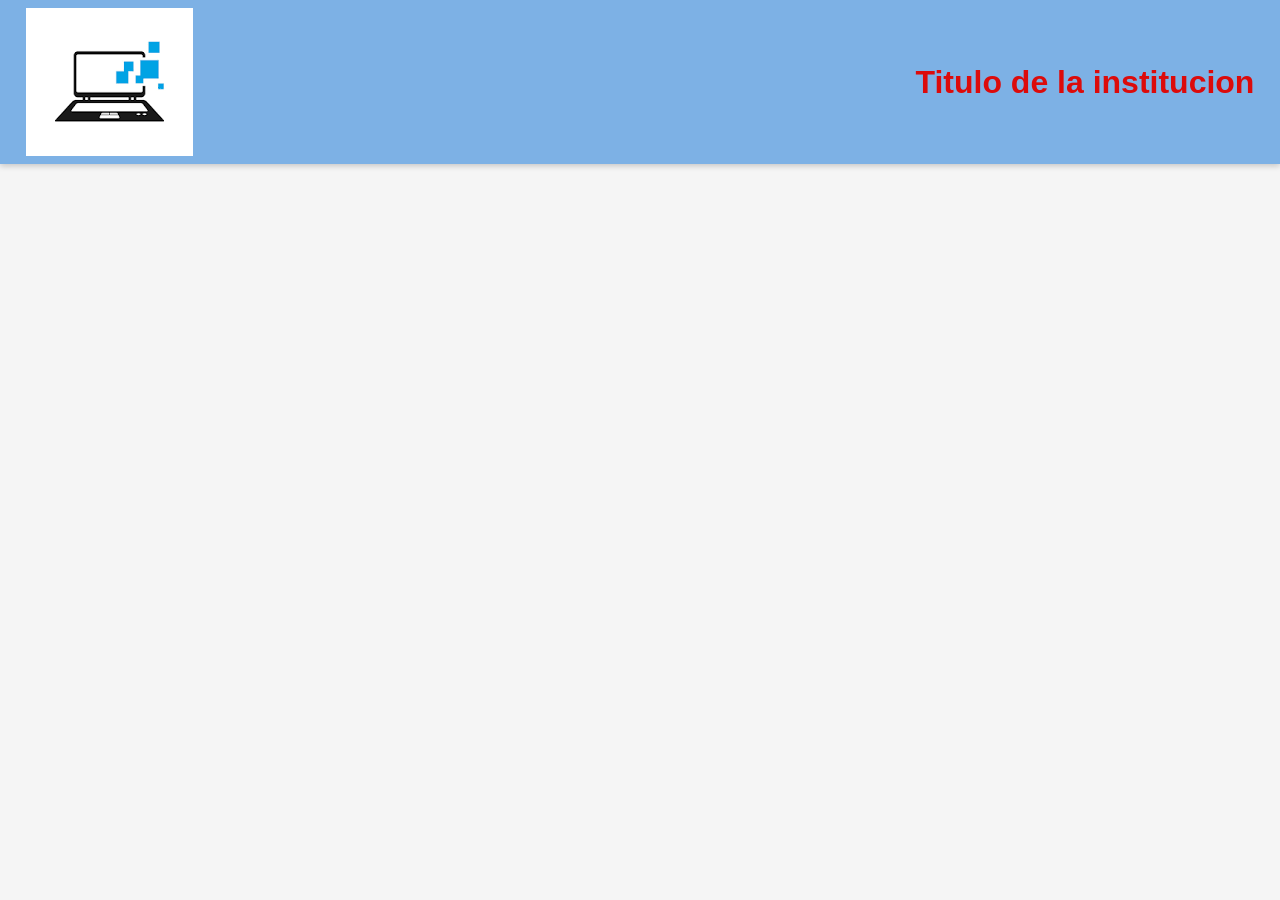
==== index.html @ 568038ba "Avances pagina CENS" ====
<html>
    <head>
        <title>titulo de la institucion</title>
        <link rel="stylesheet" href="estilos.css">
    </head>
    <header>
        <img src="[data-uri]">
        <h1>Titulo de la institucion</h1>
    </header>

    <body>

    </body>

</html>

<!--Martin, cuando puedas tenes que creaar un HEADER donde tendras un H1 e insertar una IMG--
<img src="ruta/de/la-imagen.jpg" alt="Descripción de la imagen" width="100" height="100">
---- estilos.css ----
/* ---------- RESET GENERAL ---------- */
body {
  margin: 0;
  font-family: 'Segoe UI', sans-serif;
  background-color: #f5f5f5;
}

/* ---------- HEADER ---------- */
header {
  background-color: #7db1e5;
  color: rgb(220, 11, 11);
  display: flex;
  align-items: center;
  justify-content: space-between;
  padding: 0.5rem 2%;
  box-shadow: 0 2px 6px rgba(0,0,0,0.2);
}
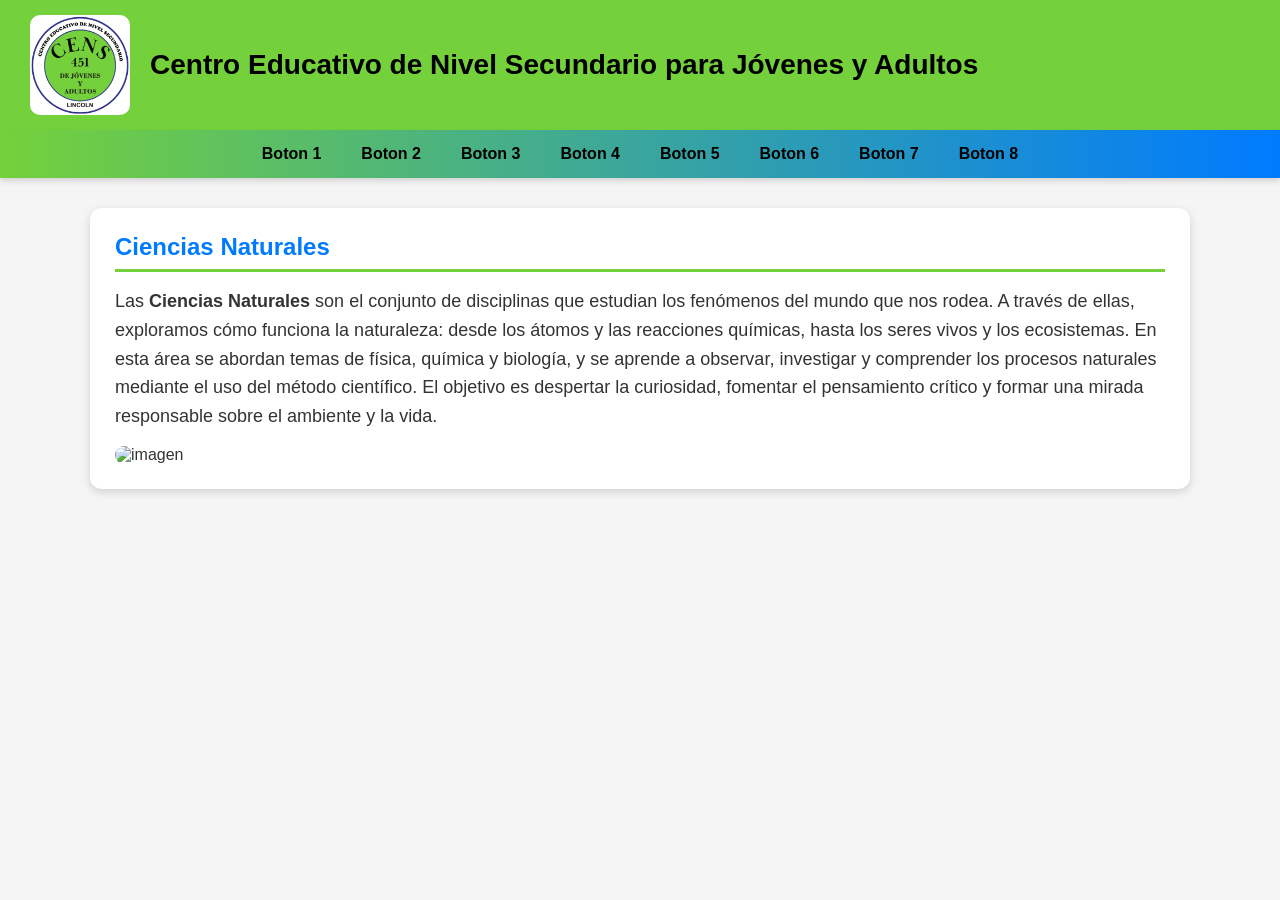
==== commit ebab4954: "Pagina web" ====
--- a/index.html
+++ b/index.html
@@ -1,18 +1,47 @@
-<html>
-    <head>
-        <title>titulo de la institucion</title>
-        <link rel="stylesheet" href="estilos.css">
-    </head>
-    <header>
-        <img src="[data-uri]">
-        <h1>Titulo de la institucion</h1>
-    </header>
+<!DOCTYPE html>
+<html lang="es">
+<head>
+  <meta charset="UTF-8">
+  <title>CENS</title>
+  <link rel="stylesheet" href="estilos.css">
+</head>
 
-    <body>
+<body>
 
-    </body>
+  <header>
+    <img src="imagenes/CENS_LOGO.jpg" width="100" height="100" alt="Logo CENS">
+    <h1>Centro Educativo de Nivel Secundario para Jóvenes y Adultos</h1>
+  </header>
 
-</html>
+  <nav>
+    <ul>
+      <li><a href="index.html">Boton 1</a></li>
+      <li><a href="orientaciones.html">Boton 2</a></li>
+      <li><a href="horarios.html">Boton 3</a></li>
+      <li><a href="naturales.html">Boton 4</a></li>
+      <li><a href="resena.html">Boton 5</a></li>
+      <li><a href="sociales.html">Boton 6</a></li>
+      <li><a href="economia.html">Boton 7</a></li>
+      <li><a href="documentos.html">Boton 8</a></li>
+    </ul>
+  </nav>
 
-<!--Martin, cuando puedas tenes que creaar un HEADER donde tendras un H1 e insertar una IMG--
-<img src="ruta/de/la-imagen.jpg" alt="Descripción de la imagen" width="100" height="100">
+  <main>
+    <section class="presentacion">
+      <div class="texto">
+        <h2>Ciencias Naturales</h2>
+        <p>
+          Las <strong>Ciencias Naturales</strong> son el conjunto de disciplinas que estudian los fenómenos del mundo que nos rodea. A través de ellas, exploramos cómo funciona la naturaleza: desde los átomos y las reacciones químicas, hasta los seres vivos y los ecosistemas.
+          En esta área se abordan temas de física, química y biología, y se aprende a observar, investigar y comprender los procesos naturales mediante el uso del método científico. El objetivo es despertar la curiosidad, fomentar el pensamiento crítico y formar una mirada responsable sobre el ambiente y la vida.
+        </p>
+      </div>
+      <div class="imagen">
+        <img src="" alt="imagen">
+      </div>
+    </section>
+  </main>
+
+
+
+</body>
+</html>
--- a/estilos.css
+++ b/estilos.css
@@ -1,17 +1,127 @@
 /* ---------- RESET GENERAL ---------- */
-body {
-  margin: 0;
-  font-family: 'Segoe UI', sans-serif;
-  background-color: #f5f5f5;
+*{
+    margin: 0;
+    padding: 0;
+    box-sizing: border-box;
+}
+
+body{
+    font-family: 'Segoe UI', sans-serif;
+    background-color: #f5f5f5;
+    color: #333;
 }
 
 /* ---------- HEADER ---------- */
-header {
-  background-color: #7db1e5;
-  color: rgb(220, 11, 11);
-  display: flex;
-  align-items: center;
-  justify-content: space-between;
-  padding: 0.5rem 2%;
-  box-shadow: 0 2px 6px rgba(0,0,0,0.2);
+header{
+    background-color: #74d13b;
+    color: black;
+    display: flex;
+    align-items: center;
+    gap: 20px;
+    padding: 15px 30px;
+    box-shadow: 0 2px 6px rgba(0,0,0,0.2);
+}
+
+header img{
+    border-radius: 10px;
+}
+
+header h1{
+    font-size: 28px;
+}
+
+/* ---------- MENU ---------- */
+nav{
+    background: linear-gradient(90deg, #74d13b, #007bff);
+    box-shadow: 0 3px 6px rgba(0,0,0,0.15);
+}
+
+nav ul{
+    list-style: none;
+    display: flex;
+    justify-content: center;
+    flex-wrap: wrap;
+}
+
+nav li{
+    position: relative;
+}
+
+nav a{
+    display: block;
+    padding: 15px 20px;
+    color: black;
+    text-decoration: none;
+    font-weight: bold;
+    transition: 0.3s;
+}
+
+nav a:hover{
+    background-color: rgba(255,255,255,0.25);
+}
+
+/* ---------- CONTENIDO ---------- */
+main{
+    width: 90%;
+    max-width: 1100px;
+    margin: 30px auto;
+}
+
+/* ---------- SECCIONES ---------- */
+section{
+    background-color: white;
+    margin-bottom: 30px;
+    padding: 25px;
+    border-radius: 12px;
+    box-shadow: 0 3px 10px rgba(0,0,0,0.15);
+}
+
+section h2{
+    color: #007bff;
+    margin-bottom: 15px;
+    border-bottom: 3px solid #74d13b;
+    padding-bottom: 8px;
+}
+
+section p{
+    font-size: 18px;
+    line-height: 1.6;
+    margin-bottom: 15px;
+}
+
+section img{
+    display: block;
+    margin: auto;
+    max-width: 100%;
+    border-radius: 10px;
+}
+
+/* ---------- FOOTER ---------- */
+footer{
+    background-color: #222;
+    color: white;
+    text-align: center;
+    padding: 20px;
+    margin-top: 30px;
+}
+
+/* ---------- RESPONSIVE ---------- */
+@media(max-width:768px){
+
+    header{
+        flex-direction: column;
+        text-align: center;
+    }
+
+    header h1{
+        font-size: 22px;
+    }
+
+    nav ul{
+        flex-direction: column;
+    }
+
+    nav a{
+        text-align: center;
+    }
 }
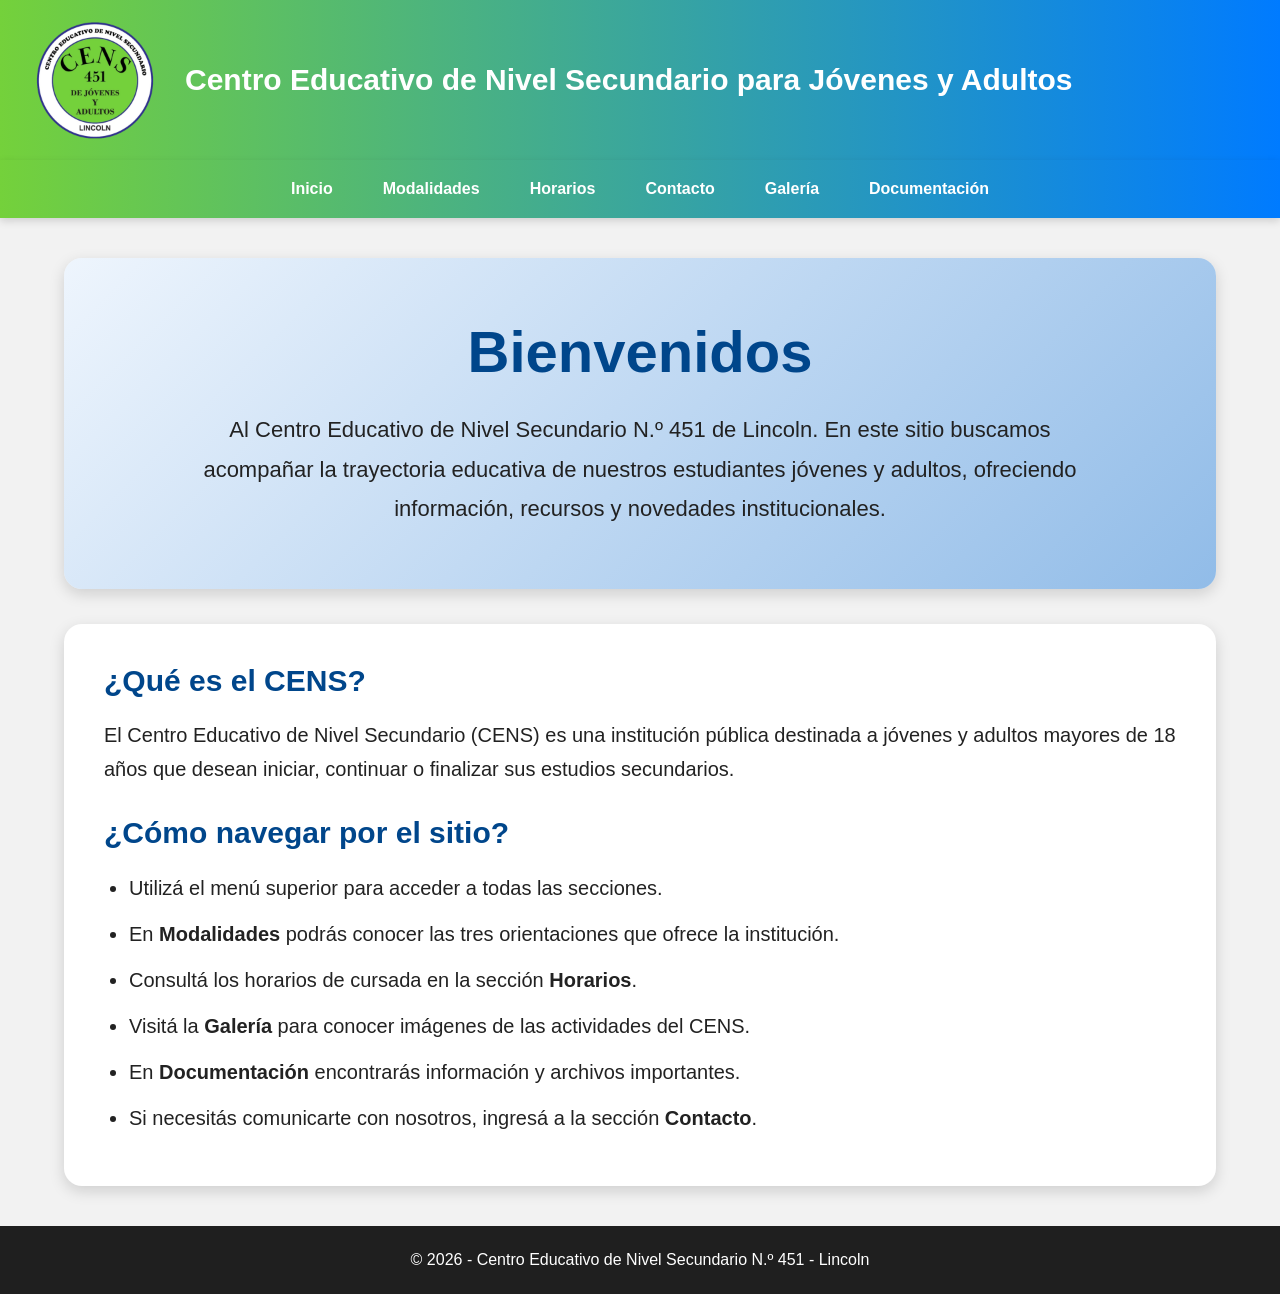
==== commit 4457f79f: "Actualización de la página" ====
--- a/index.html
+++ b/index.html
@@ -1,47 +1,91 @@
 <!DOCTYPE html>
 <html lang="es">
+
 <head>
-  <meta charset="UTF-8">
-  <title>CENS</title>
-  <link rel="stylesheet" href="estilos.css">
+    <meta charset="UTF-8">
+    <meta name="viewport" content="width=device-width, initial-scale=1.0">
+    <title>CENS 451</title>
+    <link rel="stylesheet" href="estilos.css">
 </head>
 
 <body>
 
-  <header>
-    <img src="imagenes/CENS_LOGO.jpg" width="100" height="100" alt="Logo CENS">
-    <h1>Centro Educativo de Nivel Secundario para Jóvenes y Adultos</h1>
-  </header>
+    <header>
+        <img src="imagenes/CENS_LOGO.png" alt="Logo CENS">
+        <h1>Centro Educativo de Nivel Secundario para Jóvenes y Adultos</h1>
+    </header>
 
-  <nav>
-    <ul>
-      <li><a href="index.html">Boton 1</a></li>
-      <li><a href="orientaciones.html">Boton 2</a></li>
-      <li><a href="horarios.html">Boton 3</a></li>
-      <li><a href="naturales.html">Boton 4</a></li>
-      <li><a href="resena.html">Boton 5</a></li>
-      <li><a href="sociales.html">Boton 6</a></li>
-      <li><a href="economia.html">Boton 7</a></li>
-      <li><a href="documentos.html">Boton 8</a></li>
-    </ul>
-  </nav>
+    <nav>
+        <ul>
 
-  <main>
-    <section class="presentacion">
-      <div class="texto">
-        <h2>Ciencias Naturales</h2>
+            <li><a href="index.html">Inicio</a></li>
+
+            <li class="submenu">
+                <a href="#">Modalidades</a>
+
+                <ul class="submenu-contenido">
+                    <li><a href="sociales.html">Ciencias Sociales</a></li>
+                    <li><a href="economia.html">Economía y Administración</a></li>
+                    <li><a href="naturales.html">Ciencias Naturales</a></li>
+                </ul>
+
+            </li>
+
+            <li><a href="horarios.html">Horarios</a></li>
+            <li><a href="contacto.html">Contacto</a></li>
+            <li><a href="galeria.html">Galería</a></li>
+            <li><a href="documentacion.html">Documentación</a></li>
+
+        </ul>
+    </nav>
+
+    <main>
+
+        <section class="presentacion">
+
+            <h2>Bienvenidos</h2>
+
+            <p>
+                Al Centro Educativo de Nivel Secundario N.º 451 de Lincoln.
+                En este sitio buscamos acompañar la trayectoria educativa de nuestros estudiantes
+                jóvenes y adultos, ofreciendo información, recursos y novedades institucionales.
+            </p>
+
+        </section>
+
+        <section class="info-cens">
+
+            <h2>¿Qué es el CENS?</h2>
+
+            <p>
+                El Centro Educativo de Nivel Secundario (CENS) es una institución pública destinada
+                a jóvenes y adultos mayores de 18 años que desean iniciar, continuar o finalizar
+                sus estudios secundarios.
+            </p>
+
+            <h2>¿Cómo navegar por el sitio?</h2>
+
+            <ul>
+                <li>Utilizá el menú superior para acceder a todas las secciones.</li>
+                <li>En <strong>Modalidades</strong> podrás conocer las tres orientaciones que ofrece la institución.</li>
+                <li>Consultá los horarios de cursada en la sección <strong>Horarios</strong>.</li>
+                <li>Visitá la <strong>Galería</strong> para conocer imágenes de las actividades del CENS.</li>
+                <li>En <strong>Documentación</strong> encontrarás información y archivos importantes.</li>
+                <li>Si necesitás comunicarte con nosotros, ingresá a la sección <strong>Contacto</strong>.</li>
+            </ul>
+
+        </section>
+
+    </main>
+
+    <footer>
+
         <p>
-          Las <strong>Ciencias Naturales</strong> son el conjunto de disciplinas que estudian los fenómenos del mundo que nos rodea. A través de ellas, exploramos cómo funciona la naturaleza: desde los átomos y las reacciones químicas, hasta los seres vivos y los ecosistemas.
-          En esta área se abordan temas de física, química y biología, y se aprende a observar, investigar y comprender los procesos naturales mediante el uso del método científico. El objetivo es despertar la curiosidad, fomentar el pensamiento crítico y formar una mirada responsable sobre el ambiente y la vida.
+            © 2026 - Centro Educativo de Nivel Secundario N.º 451 - Lincoln
         </p>
-      </div>
-      <div class="imagen">
-        <img src="" alt="imagen">
-      </div>
-    </section>
-  </main>
 
-
+    </footer>
 
 </body>
+
 </html>
--- a/estilos.css
+++ b/estilos.css
@@ -1,127 +1,389 @@
-/* ---------- RESET GENERAL ---------- */
+/*==================================
+            RESET
+==================================*/
+
 *{
-    margin: 0;
-    padding: 0;
-    box-sizing: border-box;
-}
+    margin:0;
+    padding:0;
+    box-sizing:border-box;
+}
+
+/*==================================
+             BODY
+==================================*/
 
 body{
-    font-family: 'Segoe UI', sans-serif;
-    background-color: #f5f5f5;
-    color: #333;
-}
-
-/* ---------- HEADER ---------- */
+    font-family:"Segoe UI", Arial, sans-serif;
+    background:#f2f2f2;
+    color:#222;
+}
+
+/*==================================
+            HEADER
+==================================*/
+
 header{
-    background-color: #74d13b;
-    color: black;
-    display: flex;
-    align-items: center;
-    gap: 20px;
-    padding: 15px 30px;
-    box-shadow: 0 2px 6px rgba(0,0,0,0.2);
+    background:linear-gradient(90deg,#74d13b,#007bff);
+    display:flex;
+    align-items:center;
+    gap:30px;
+    padding:20px 35px;
 }
 
 header img{
-    border-radius: 10px;
+    width:120px;
+    height:auto;
 }
 
 header h1{
-    font-size: 28px;
-}
-
-/* ---------- MENU ---------- */
+    color:#ffffff;
+    font-size:30px;
+    font-weight:bold;
+}
+
+/*==================================
+             MENÚ
+==================================*/
+
 nav{
-    background: linear-gradient(90deg, #74d13b, #007bff);
-    box-shadow: 0 3px 6px rgba(0,0,0,0.15);
+    background:linear-gradient(90deg,#74d13b,#007bff);
+    box-shadow:0 3px 8px rgba(0,0,0,.15);
 }
 
 nav ul{
-    list-style: none;
-    display: flex;
-    justify-content: center;
-    flex-wrap: wrap;
+    list-style:none;
+    display:flex;
+    justify-content:center;
+    flex-wrap:wrap;
 }
 
 nav li{
-    position: relative;
+    position:relative;
 }
 
 nav a{
-    display: block;
-    padding: 15px 20px;
-    color: black;
-    text-decoration: none;
-    font-weight: bold;
-    transition: 0.3s;
+    display:block;
+    padding:20px 25px;
+    color:#ffffff;
+    text-decoration:none;
+    font-weight:bold;
+    transition:.3s;
 }
 
 nav a:hover{
-    background-color: rgba(255,255,255,0.25);
-}
-
-/* ---------- CONTENIDO ---------- */
+    background:rgba(255,255,255,.18);
+}
+
+/*==================================
+            SUBMENÚ
+==================================*/
+
+.submenu-contenido{
+    display:none;
+    position:absolute;
+    top:100%;
+    left:0;
+    min-width:260px;
+    background:linear-gradient(180deg,#74d13b,#007bff);
+    border-radius:0 0 10px 10px;
+    overflow:hidden;
+    box-shadow:0 8px 20px rgba(0,0,0,.20);
+    z-index:999;
+}
+
+.submenu-contenido li{
+    width:100%;
+}
+
+.submenu-contenido li a{
+    color:#ffffff;
+    padding:15px 18px;
+}
+
+.submenu-contenido li a:hover{
+    background:rgba(255,255,255,.30);
+}
+
+.submenu:hover .submenu-contenido{
+    display:block;
+}
+
+/*==================================
+            CONTENIDO
+==================================*/
+
 main{
-    width: 90%;
-    max-width: 1100px;
-    margin: 30px auto;
-}
-
-/* ---------- SECCIONES ---------- */
-section{
-    background-color: white;
-    margin-bottom: 30px;
-    padding: 25px;
-    border-radius: 12px;
-    box-shadow: 0 3px 10px rgba(0,0,0,0.15);
-}
-
-section h2{
-    color: #007bff;
-    margin-bottom: 15px;
-    border-bottom: 3px solid #74d13b;
-    padding-bottom: 8px;
-}
-
-section p{
-    font-size: 18px;
-    line-height: 1.6;
-    margin-bottom: 15px;
-}
-
-section img{
-    display: block;
-    margin: auto;
-    max-width: 100%;
-    border-radius: 10px;
-}
-
-/* ---------- FOOTER ---------- */
+    width:90%;
+    max-width:1200px;
+    margin:40px auto;
+}
+
+/*==================================
+         PRESENTACIÓN
+==================================*/
+
+.presentacion{
+    background:linear-gradient(135deg,#eef5fd,#91bce8);
+    border-radius:18px;
+    padding:60px 45px;
+    text-align:center;
+    box-shadow:0 5px 15px rgba(0,0,0,.15);
+}
+
+.presentacion h2{
+    font-size:58px;
+    color:#00468b;
+    margin-bottom:25px;
+}
+
+.presentacion p{
+    font-size:22px;
+    line-height:1.8;
+    max-width:900px;
+    margin:auto;
+}
+
+/*==================================
+          INFO CENS
+==================================*/
+
+.info-cens{
+    background:white;
+    margin-top:35px;
+    padding:40px;
+    border-radius:18px;
+    box-shadow:0 5px 15px rgba(0,0,0,.15);
+}
+
+.info-cens h2{
+    color:#00468b;
+    font-size:30px;
+    margin-bottom:20px;
+}
+
+.info-cens p{
+    font-size:20px;
+    line-height:1.7;
+    margin-bottom:30px;
+}
+
+.info-cens ul{
+    margin-left:25px;
+}
+
+.info-cens li{
+    font-size:20px;
+    line-height:1.8;
+    margin-bottom:10px;
+}
+
+/*==================================
+            FOOTER
+==================================*/
+
 footer{
-    background-color: #222;
-    color: white;
-    text-align: center;
-    padding: 20px;
-    margin-top: 30px;
-}
-
-/* ---------- RESPONSIVE ---------- */
+    background:#1f1f1f;
+    color:white;
+    text-align:center;
+    padding:25px;
+    margin-top:40px;
+}
+
+/*==================================
+      PÁGINAS DE MODALIDADES
+==================================*/
+
+.banner-modalidad{
+    background:linear-gradient(135deg,#eef5fd,#91bce8);
+    border-radius:18px;
+    padding:60px 45px;
+    text-align:center;
+    box-shadow:0 5px 15px rgba(0,0,0,.15);
+}
+
+.banner-modalidad h2{
+    font-size:48px;
+    color:#00468b;
+    margin-bottom:20px;
+}
+
+.banner-modalidad p{
+    font-size:22px;
+    line-height:1.7;
+    max-width:900px;
+    margin:auto;
+}
+
+.seccion-modalidad{
+    background:white;
+    margin-top:35px;
+    padding:40px;
+    border-radius:18px;
+    box-shadow:0 5px 15px rgba(0,0,0,.15);
+}
+
+.seccion-modalidad h2{
+    color:#00468b;
+    font-size:32px;
+    margin-bottom:25px;
+}
+
+.seccion-modalidad p{
+    font-size:20px;
+    line-height:1.7;
+}
+
+.tarjetas-modalidad{
+    display:grid;
+    grid-template-columns:repeat(auto-fit,minmax(230px,1fr));
+    gap:25px;
+}
+
+.tarjeta-modalidad{
+    background:#eef5fd;
+    padding:25px;
+    border-radius:15px;
+    border-left:6px solid #74d13b;
+    box-shadow:0 3px 10px rgba(0,0,0,.10);
+}
+
+.tarjeta-modalidad h3{
+    color:#00468b;
+    font-size:24px;
+    margin-bottom:15px;
+}
+
+.tarjeta-modalidad p{
+    font-size:18px;
+}
+
+.tabla-modalidad{
+    width:100%;
+    border-collapse:collapse;
+    font-size:20px;
+}
+
+.tabla-modalidad th{
+    background:linear-gradient(90deg,#74d13b,#007bff);
+    color:#000;
+    padding:15px;
+}
+
+.tabla-modalidad td{
+    padding:15px;
+    border-bottom:1px solid #ccc;
+}
+
+.tabla-modalidad tr:nth-child(even){
+    background:#f2f2f2;
+}
+
+.volver{
+    text-align:center;
+    margin-top:35px;
+}
+
+.volver a{
+    display:inline-block;
+    background:linear-gradient(90deg,#74d13b,#007bff);
+    color:#000;
+    text-decoration:none;
+    font-weight:bold;
+    padding:15px 30px;
+    border-radius:30px;
+    transition:.3s;
+}
+
+.volver a:hover{
+    transform:scale(1.05);
+}
+
+/* Responsive modalidades */
+
 @media(max-width:768px){
 
+    .banner-modalidad{
+        padding:40px 25px;
+    }
+
+    .banner-modalidad h2{
+        font-size:34px;
+    }
+
+    .banner-modalidad p{
+        font-size:18px;
+    }
+
+    .seccion-modalidad{
+        padding:25px;
+    }
+
+    .seccion-modalidad h2{
+        font-size:26px;
+    }
+
+    .seccion-modalidad p,
+    .tabla-modalidad,
+    .tarjeta-modalidad p{
+        font-size:18px;
+    }
+}
+
+/*==================================
+          RESPONSIVE
+==================================*/
+
+@media(max-width:768px){
+
     header{
-        flex-direction: column;
-        text-align: center;
+        flex-direction:column;
+        text-align:center;
+        padding:20px;
+    }
+
+    header img{
+        width:100px;
     }
 
     header h1{
-        font-size: 22px;
+        font-size:24px;
     }
 
     nav ul{
-        flex-direction: column;
+        flex-direction:column;
     }
 
     nav a{
-        text-align: center;
+        text-align:center;
+    }
+
+    .submenu-contenido{
+        position:static;
+        border-radius:0;
+    }
+
+    .presentacion{
+        padding:40px 25px;
+    }
+
+    .presentacion h2{
+        font-size:38px;
+    }
+
+    .presentacion p{
+        font-size:18px;
+    }
+
+    .info-cens{
+        padding:25px;
+    }
+
+    .info-cens h2{
+        font-size:24px;
+    }
+
+    .info-cens p,
+    .info-cens li{
+        font-size:18px;
     }
 }
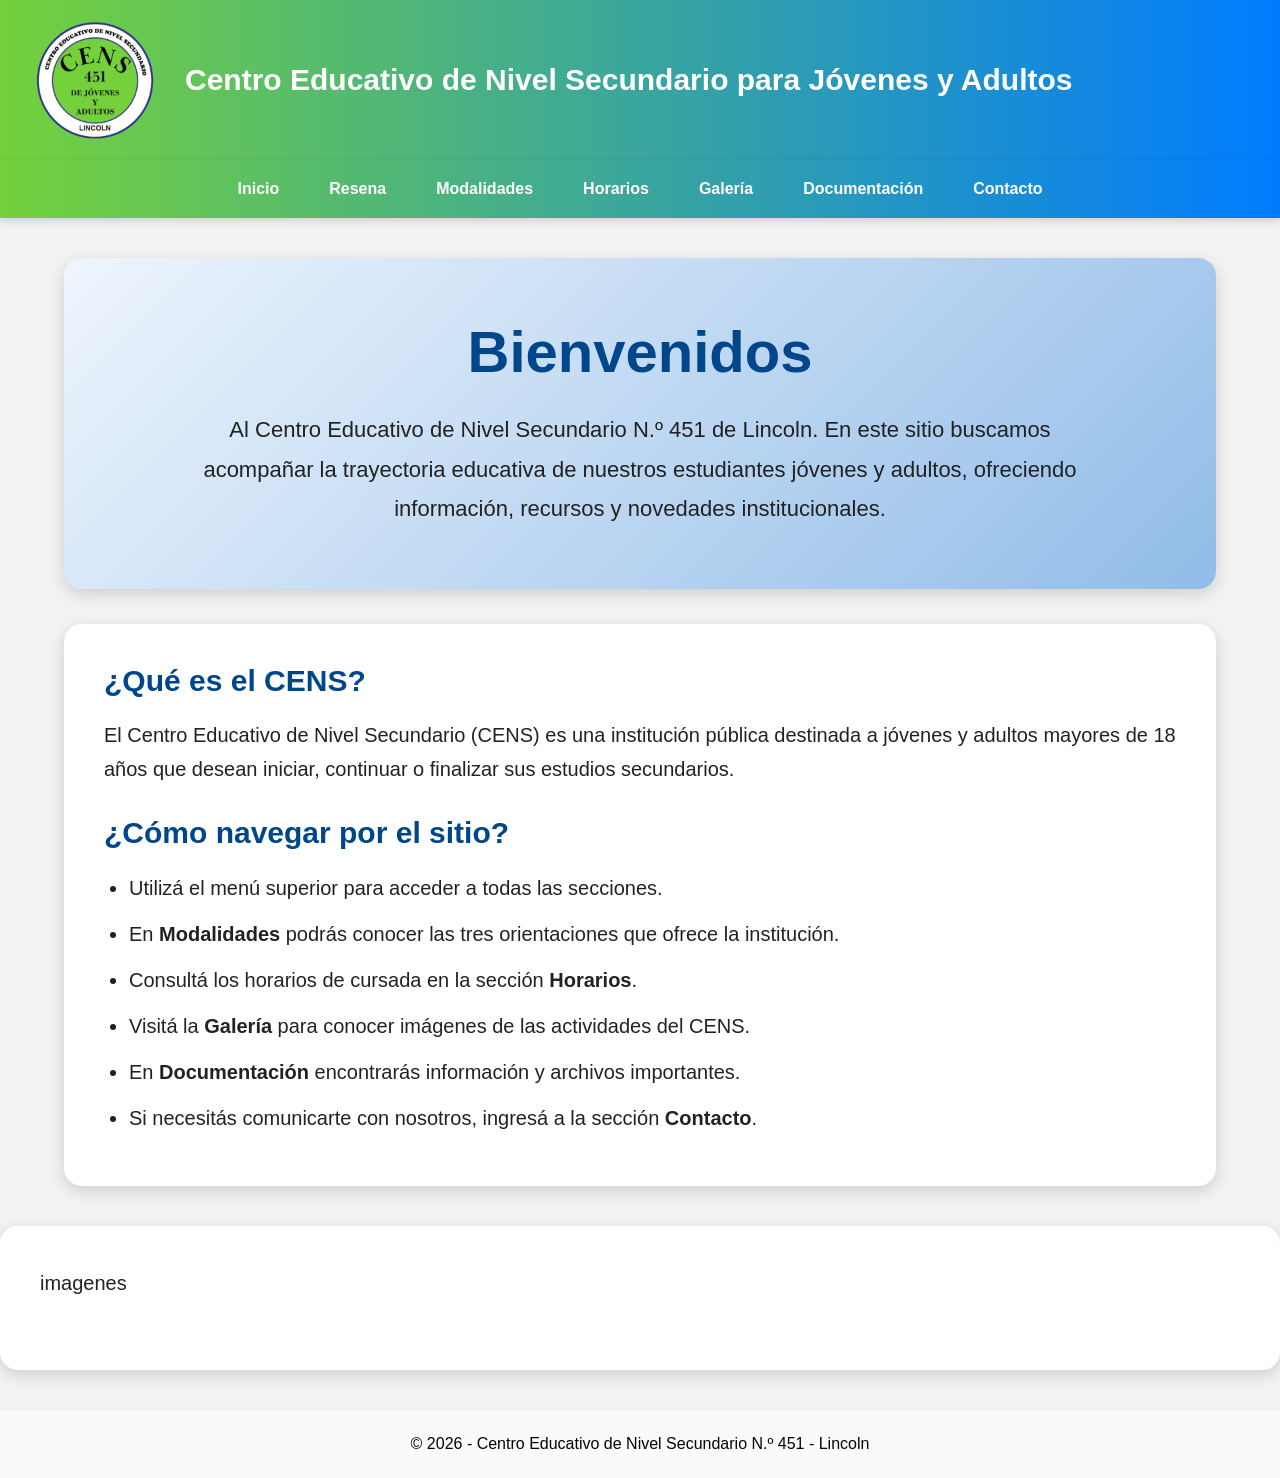
==== commit 917b42dc: "Actualizo proyecto cens" ====
--- a/index.html
+++ b/index.html
@@ -19,6 +19,7 @@
         <ul>
 
             <li><a href="index.html">Inicio</a></li>
+             <li><a href="resena.html">Resena</a></li>
 
             <li class="submenu">
                 <a href="#">Modalidades</a>
@@ -27,14 +28,16 @@
                     <li><a href="sociales.html">Ciencias Sociales</a></li>
                     <li><a href="economia.html">Economía y Administración</a></li>
                     <li><a href="naturales.html">Ciencias Naturales</a></li>
+                   
+
                 </ul>
 
             </li>
 
             <li><a href="horarios.html">Horarios</a></li>
-            <li><a href="contacto.html">Contacto</a></li>
             <li><a href="galeria.html">Galería</a></li>
             <li><a href="documentacion.html">Documentación</a></li>
+            <li><a href="contacto.html">Contacto</a></li>
 
         </ul>
     </nav>
@@ -78,6 +81,14 @@
 
     </main>
 
+    <section class="info-cens">
+    
+        <p>imagenes</p>
+    
+
+    </section>
+    
+
     <footer>
 
         <p>
--- a/estilos.css
+++ b/estilos.css
@@ -182,8 +182,8 @@
 ==================================*/
 
 footer{
-    background:#1f1f1f;
-    color:white;
+    background:#fbfafa;
+    color:rgb(6, 4, 4);
     text-align:center;
     padding:25px;
     margin-top:40px;
